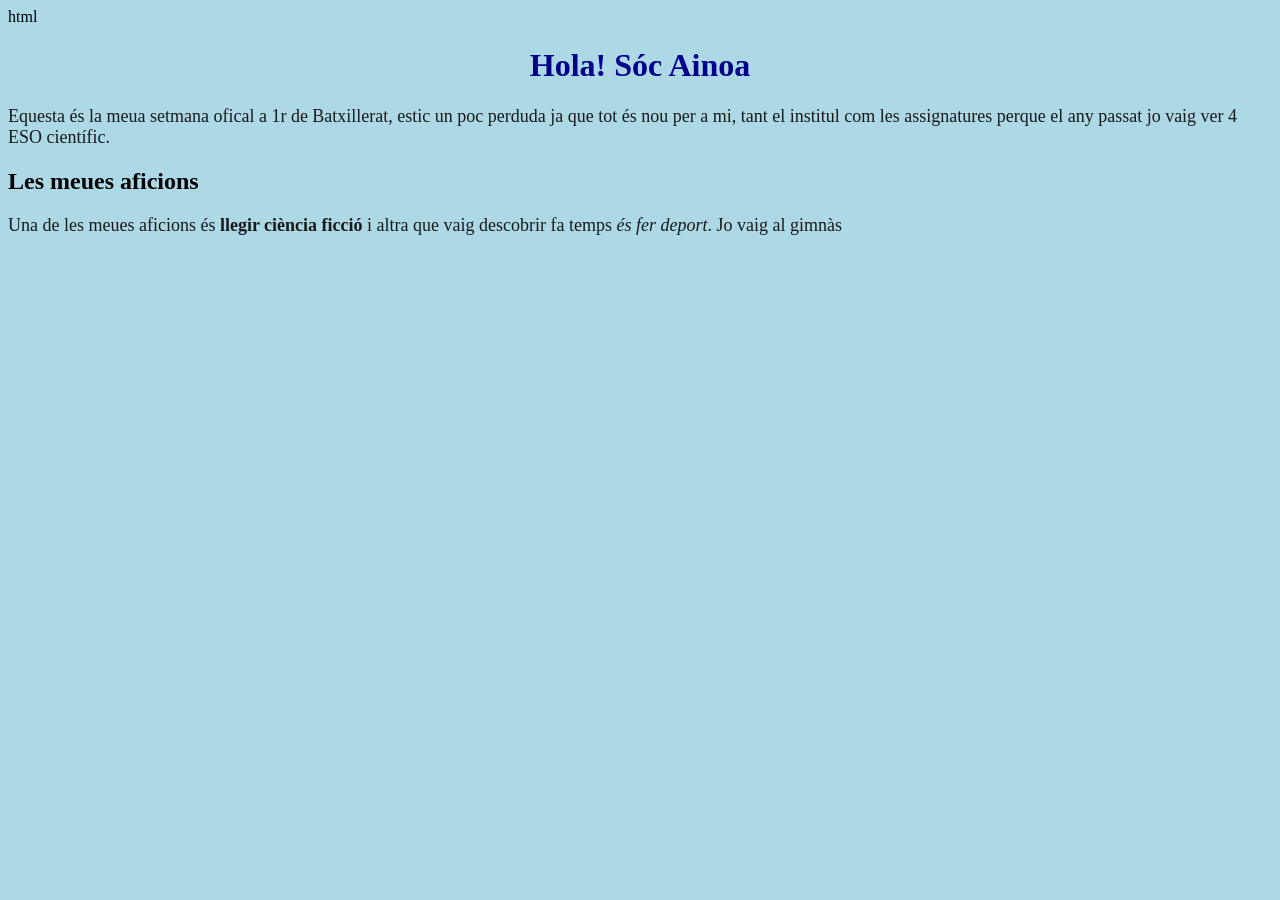
==== index.html @ acfe0b47 "Add files via upload" ====
html

<!DOCTYPE html>
<html lang="es">
<head>
    <link type="text/css" rel="stylesheet" href="style.css"/>
    <meta charset="UTF-8">
    <title>Sobre mi</title>
</head>
<body>

    <h1>Hola! Sóc Ainoa</h1>

    <p>Equesta és la meua setmana ofical a 1r de Batxillerat, estic un poc perduda ja que tot és nou per a mi, tant el institul com les assignatures perque el any passat jo vaig ver 4 ESO científic.</p>

<h2>Les meues aficions</h2>
<p> Una de les meues aficions és <strong>llegir ciència ficció</strong> i altra que vaig descobrir fa temps <em> és fer deport</em>. Jo vaig al gimnàs

    <script type="module" src="script.js"></script>
  </body>
</html>
---- style.css ----
body {
    background-color: #add8e6;
}

h1 {
    color: #00008b;
    text-align: center;


}p, th, td, label {
    font-family: Georgia, serif;
    font-size: 18px;
    color: #1a1a1a;
}
table, th, td {
    border: 1px solid #000000;
    border-collapse: collapse;
}

th {
    background-color: #ffffff;
    color: #000000;

}

header {
    background-color: #62a0ea;
    color: #ffffff;
    padding: 3px;
}
nav a {
    color: #1a3fbf;
    text-decoration: underline;
    margin-right: 40px;
}
nav a:hover {
    color: #ffffff;
    text-decoration: underline;
}

footer {
    background-color: #62a0ea;
    color: #ffffff;
    text-align: center;
    padding: 10px;
}

button {
    background-color: #000000;
    color: #ffffff;
    padding: 7px 14px;
    border: none;
    border-radius: 8px;
    font-size: 16px;
}
button:hover {
    background-color: #e66100;
}

img {
    width: 190px;
    border-radius: 10%;
    border: 3px solid #008000;
}

input, textarea {
    padding: 10px;
    border: 2px solid #808080;
    border-radius: 8px;
}

input:focus, textarea:focus {
    border-color: #c64600;
}
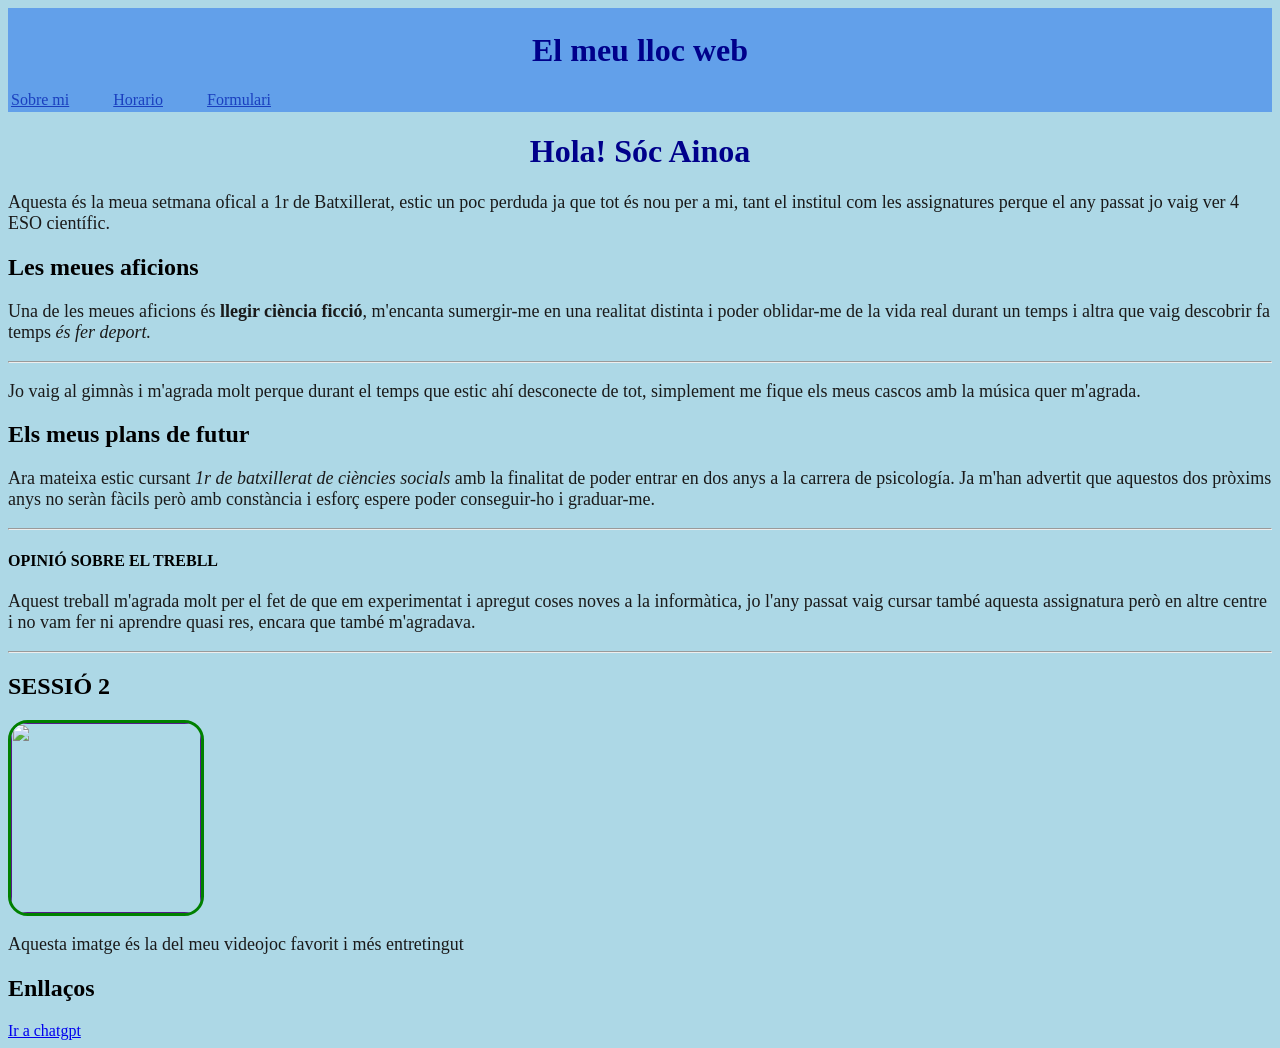
==== commit 0411855a: "Add files via upload" ====
--- a/index.html
+++ b/index.html
@@ -1,22 +1,37 @@
- 
-html
-
+<html>
 <!DOCTYPE html>
 <html lang="es">
 <head>
-    <link type="text/css" rel="stylesheet" href="style.css"/>
+    <link rel="stylesheet" href="style.css">
     <meta charset="UTF-8">
     <title>Sobre mi</title>
 </head>
 <body>
+  <header>
+        <h1>El meu lloc web</h1>
+        <nav>
+            <a href="sobre mi.html">Sobre mi</a>
+            <a href="horari.html">Horario</a>
+            <a href="formulari.html">Formulari</a>
+        </nav>
+    </header>
+
 
     <h1>Hola! Sóc Ainoa</h1>
 
-    <p>Equesta és la meua setmana ofical a 1r de Batxillerat, estic un poc perduda ja que tot és nou per a mi, tant el institul com les assignatures perque el any passat jo vaig ver 4 ESO científic.</p>
+    <p>Aquesta és la meua setmana ofical a 1r de Batxillerat, estic un poc perduda ja que tot és nou per a mi, tant el institul com les assignatures perque el any passat jo vaig ver 4 ESO científic.</p>
 
 <h2>Les meues aficions</h2>
-<p> Una de les meues aficions és <strong>llegir ciència ficció</strong> i altra que vaig descobrir fa temps <em> és fer deport</em>. Jo vaig al gimnàs
-
+<p> Una de les meues aficions és <strong>llegir ciència ficció</strong>, m'encanta sumergir-me en una realitat distinta i poder oblidar-me de la vida real durant un temps i altra que vaig descobrir fa temps <em> és fer deport.</em></p>
+<hr><p>Jo vaig al gimnàs i m'agrada molt perque durant el temps que estic ahí desconecte de tot, simplement me fique els meus cascos amb la música quer m'agrada.</p>
+<h2>Els meus plans de futur</h2>
+<p>Ara mateixa estic cursant <em>1r de batxillerat de ciències socials</em> amb la finalitat de poder entrar en dos anys a la carrera de psicología. Ja m'han advertit que aquestos dos pròxims anys no seràn fàcils però amb constància i esforç espere poder conseguir-ho i graduar-me.</p>
+<hr><h4>OPINIÓ SOBRE EL TREBLL</h4><p>Aquest treball m'agrada molt per el fet de que em experimentat i apregut coses noves a la informàtica, jo l'any passat vaig cursar també aquesta assignatura però en altre centre i no vam fer ni aprendre quasi res, encara que també m'agradava. </p>
+<hr><h2>SESSIÓ 2</h2>
+<a href=><img src="https://external-content.duckduckgo.com/iu/?u=https%3A%2F%2Ftse2.mm.bing.net%2Fth%2Fid%2FOIP.v6ZCx0TJEk6IXcJOD_3q_gHaHa%3Fr%3D0%26pid%3DApi&f=1&ipt=aff4ebf52af3995274281017661ab4064fee46a5a44511051647678e7b73023c&ipo=images" alt=""></a>
+<p>Aquesta imatge és la del meu videojoc favorit i més entretingut</p>
+<h2>Enllaços</h2>
+<a href="https://chatgpt.com/features" target="_blank">Ir a chatgpt</a>
     <script type="module" src="script.js"></script>
   </body>
-</html>+</html>
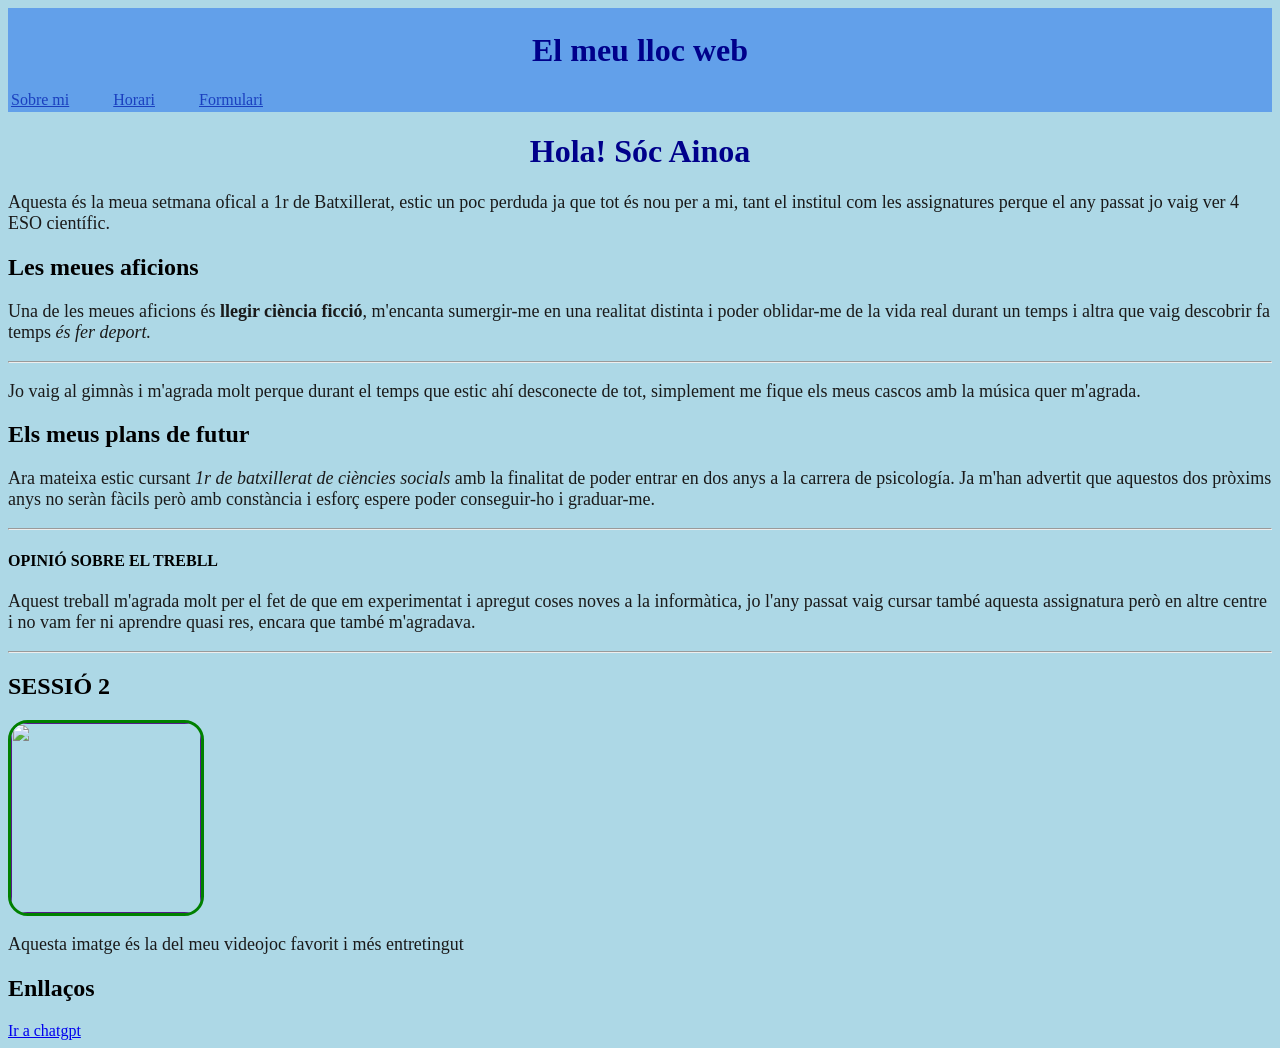
==== commit 42b39b72: "Add files via upload" ====
--- a/index.html
+++ b/index.html
@@ -10,8 +10,8 @@
   <header>
         <h1>El meu lloc web</h1>
         <nav>
-            <a href="sobre mi.html">Sobre mi</a>
-            <a href="horari.html">Horario</a>
+            <a href="index.html">Sobre mi</a>
+            <a href="horari.html">Horari</a>
             <a href="formulari.html">Formulari</a>
         </nav>
     </header>
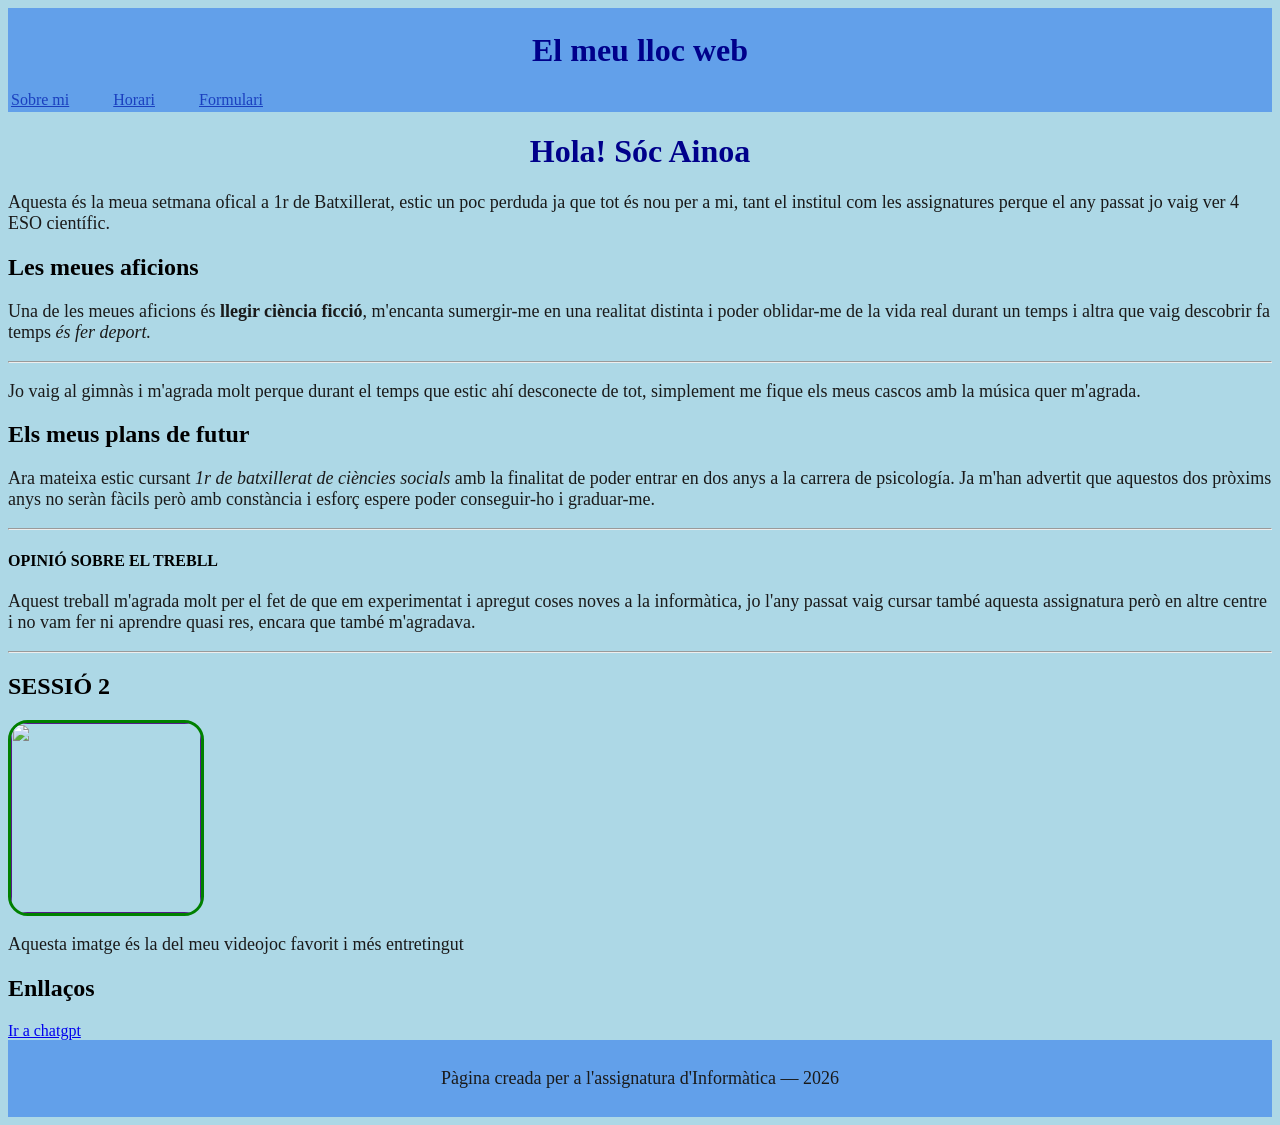
==== commit 5d971686: "Add footer with course information to index.html" ====
--- a/index.html
+++ b/index.html
@@ -32,6 +32,9 @@
 <p>Aquesta imatge és la del meu videojoc favorit i més entretingut</p>
 <h2>Enllaços</h2>
 <a href="https://chatgpt.com/features" target="_blank">Ir a chatgpt</a>
+<footer>
+    <p>Pàgina creada per a l'assignatura d'Informàtica — 2026</p>
+</footer>
     <script type="module" src="script.js"></script>
   </body>
 </html>
